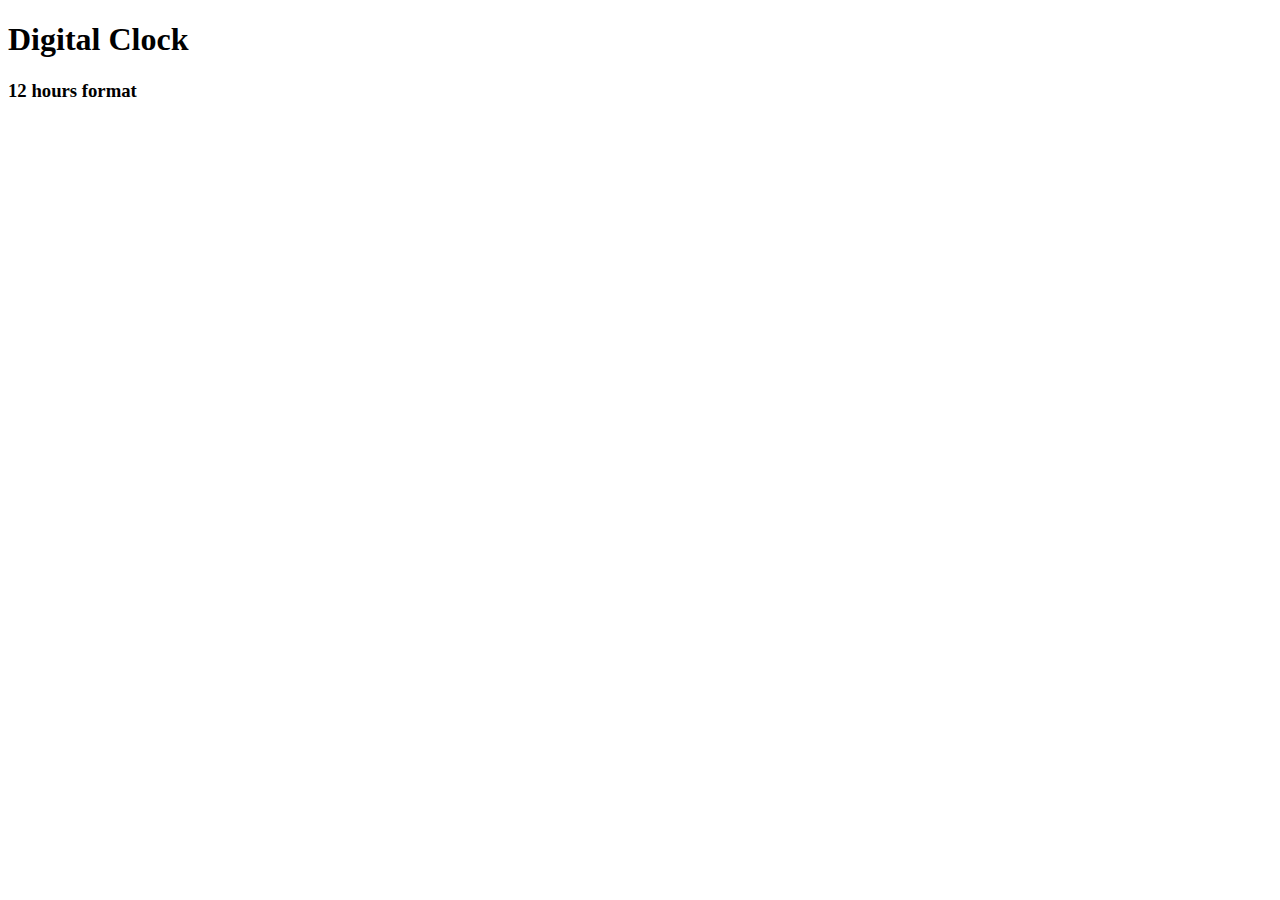
==== index12.html @ 61482508 "added index12.html" ====
<!DOCTYPE html>
<html>
<head>
	<title>Clock</title>
	<link rel="stylesheet" type="text/css" href="https://fonts.googleapis.com/css?family=Orbitron">
	<link href="https://fonts.googleapis.com/css2?family=Exo:wght@500&family=Monoton&family=Raleway:wght@600&display=swap" rel="stylesheet">
	<link rel="stylesheet" type="text/css" href="style1.css">
</head>
<body>
	<h1>Digital Clock</h1>
	<h3>12 hours format</h3>
	
<div id="clock12"></div>
<script type="text/javascript" src="main1.js"></script>
</body>
</html>
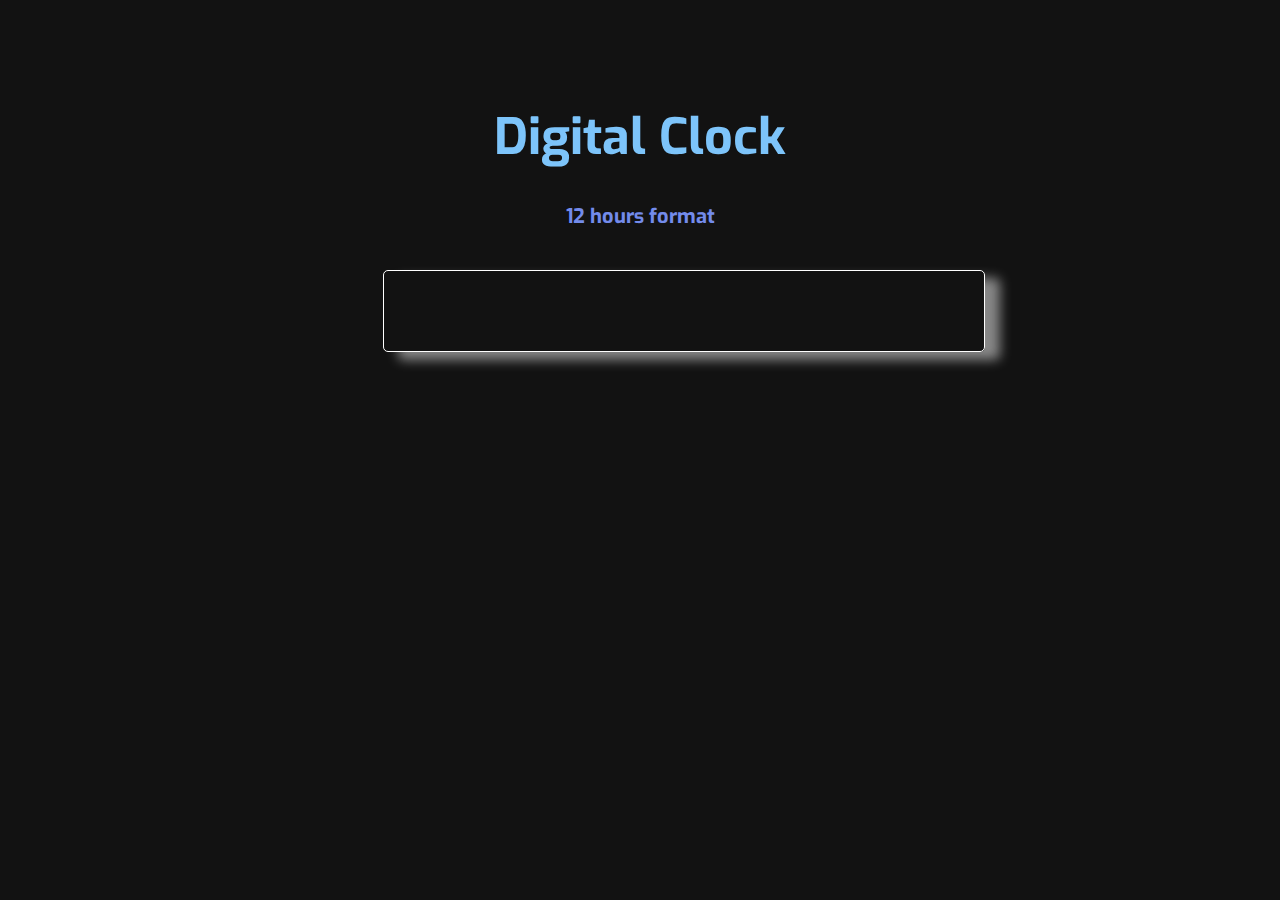
==== commit 9e28ddd2: "created index12.html" ====
--- a/index12.html
+++ b/index12.html
@@ -4,13 +4,13 @@
 	<title>Clock</title>
 	<link rel="stylesheet" type="text/css" href="https://fonts.googleapis.com/css?family=Orbitron">
 	<link href="https://fonts.googleapis.com/css2?family=Exo:wght@500&family=Monoton&family=Raleway:wght@600&display=swap" rel="stylesheet">
-	<link rel="stylesheet" type="text/css" href="style1.css">
+	<link rel="stylesheet" type="text/css" href="style12.css">
 </head>
 <body>
 	<h1>Digital Clock</h1>
 	<h3>12 hours format</h3>
 	
 <div id="clock12"></div>
-<script type="text/javascript" src="main1.js"></script>
+<script type="text/javascript" src="main12.js"></script>
 </body>
 </html>
--- a/style12.css
+++ b/style12.css
@@ -0,0 +1,36 @@
+@import url('https://fonts.googleapis.com/css?family=Orbitron');
+body {
+  background-color: #121212;
+}
+#clock12{
+  font-family: 'Orbitron', sans-serif;
+  color: #66ff99;
+  font-size: 56px;
+  text-align: center;
+  padding-top: 40px;
+  padding-bottom: 40px;
+  border: 1px solid white;
+    width: 600px;
+    margin-left: 375px;
+    text-shadow: 0px 4px 3px #1e242e,
+                 0px 8px 13px rgba(0,0,0,0.1),
+	             0px 18px 23px rgba(0,0,0,0.1);
+	box-shadow: 15px 8px 12px #888888; 
+	border-radius: 5px;     
+       
+}
+h1,h3{
+   text-align: center;
+   color: red;
+   font-family: 'Exo', sans-serif;
+}
+h1{
+	font-size: 50px;
+	padding-top: 70px;
+	color: #7dc4fa;
+}
+h3{
+	color: #738beb;
+	font-size: 20px;
+	padding-bottom: 20px;
+}
